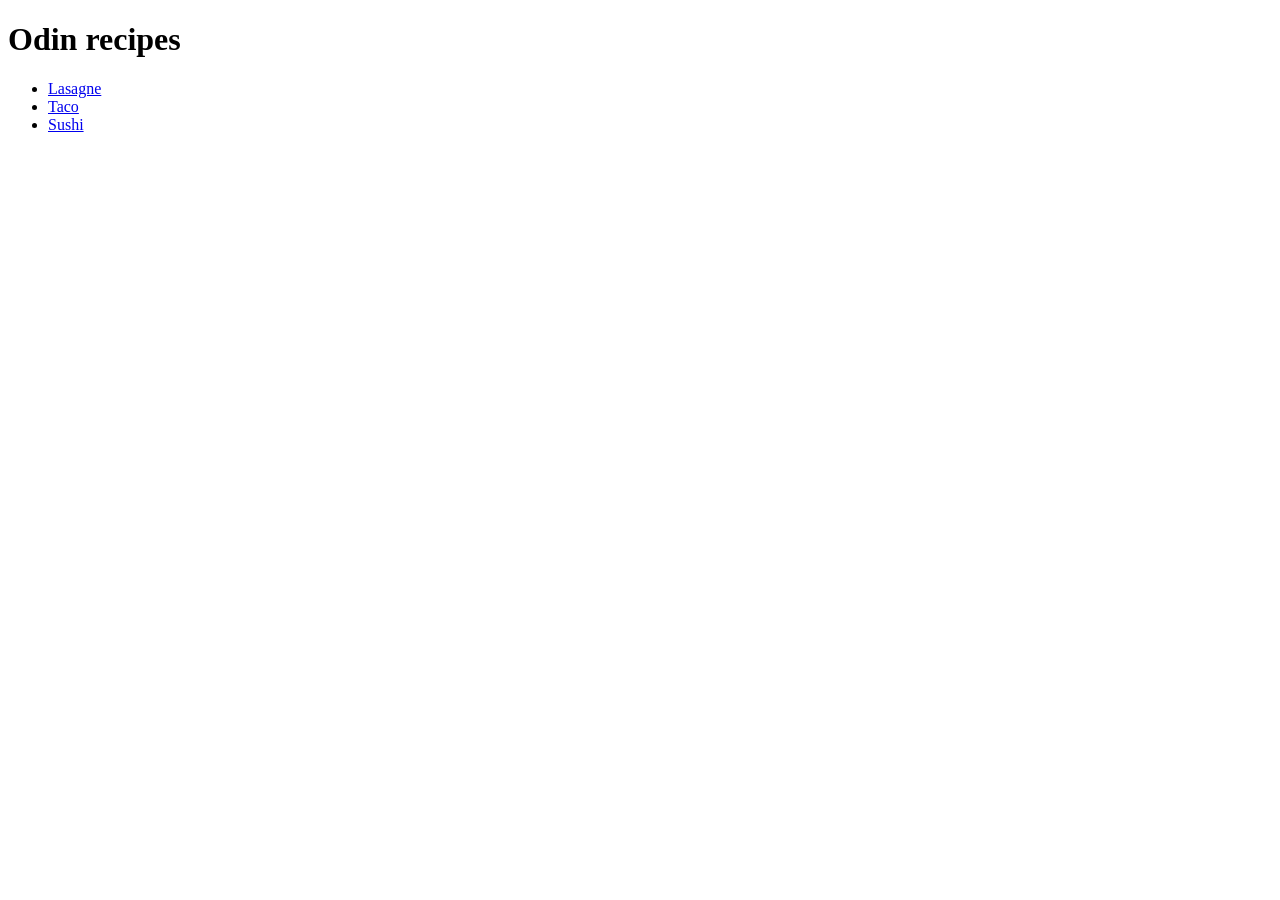
==== odin-recipes/index.html @ 861bc5e9 "Project: Recipes I've used elements relevant to the lectures. and im practising writing better git c" ====
<!doctype html>
<html lang="en">
  <head>
    <meta charset="UTF-8" />
    <meta name="viewport" content="width=device-width, initial-scale=1.0" />
    <title>Odin Recipes</title>
  </head>
  <body>
    <h1>Odin recipes</h1>

    <ul>
      <li><a href="recipes/lasagne.html">Lasagne</a></li>
      <li><a href="recipes/taco.html">Taco</a></li>
      <li><a href="recipes/sushi.html">Sushi</a></li>
    </ul>
  </body>
</html>
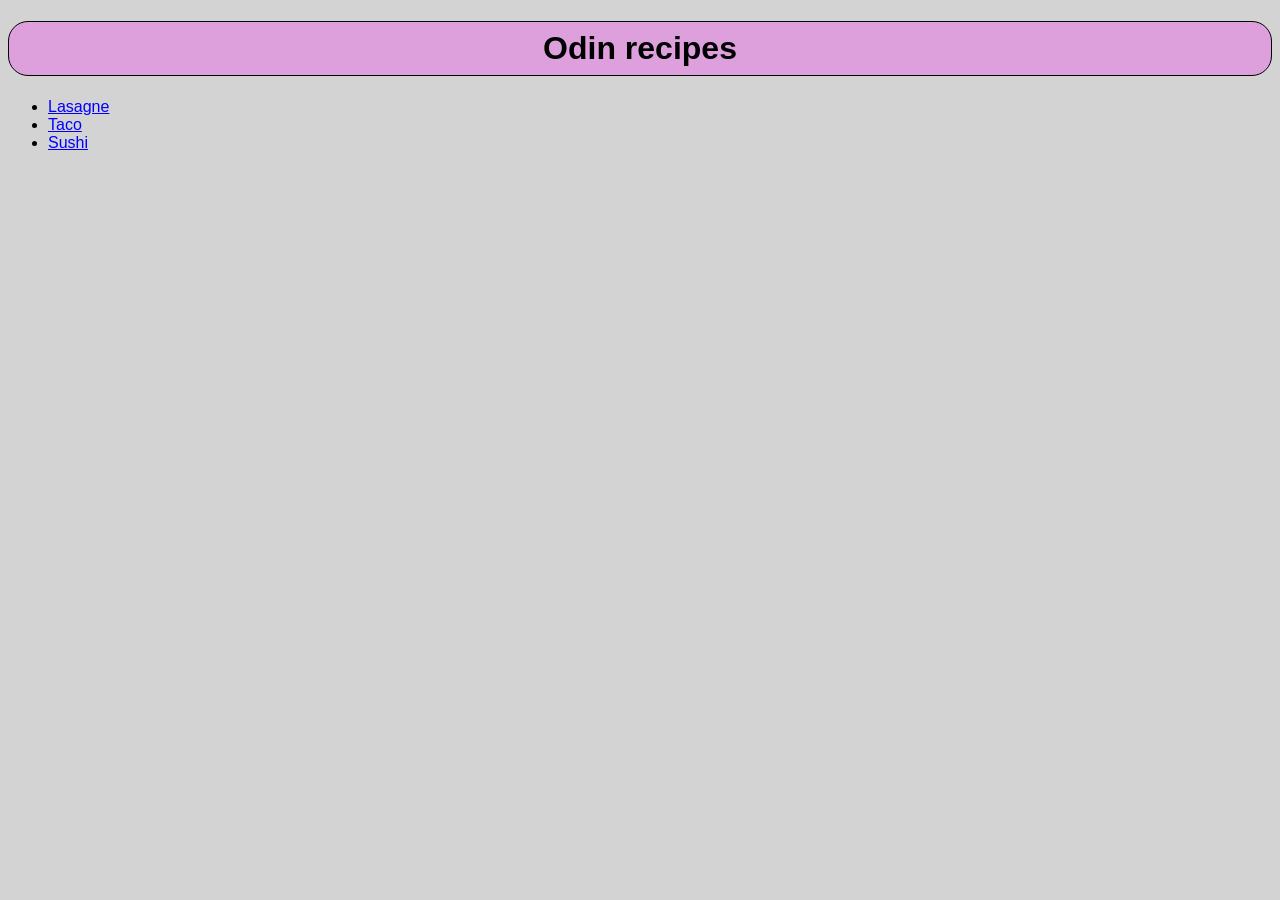
==== commit b8b6a13d: "Tutorial block/inline - added to recipe page" ====
--- a/odin-recipes/index.html
+++ b/odin-recipes/index.html
@@ -3,6 +3,7 @@
   <head>
     <meta charset="UTF-8" />
     <meta name="viewport" content="width=device-width, initial-scale=1.0" />
+    <link rel="stylesheet" href="style.css" />
     <title>Odin Recipes</title>
   </head>
   <body>
--- a/odin-recipes/style.css
+++ b/odin-recipes/style.css
@@ -0,0 +1,22 @@
+body {
+  font-family: Verdana, Helvetica, sans-serif;
+  background-color: lightgrey;
+}
+h1 {
+  padding: 8px;
+  text-align: center;
+  border: 1px solid black;
+  border-radius: 20px;
+  background-color: plum;
+}
+a {
+  color: blue;
+}
+img {
+  align-self: center;
+}
+
+div {
+  padding-bottom: 8px;
+  border: 1px solid black;
+}
